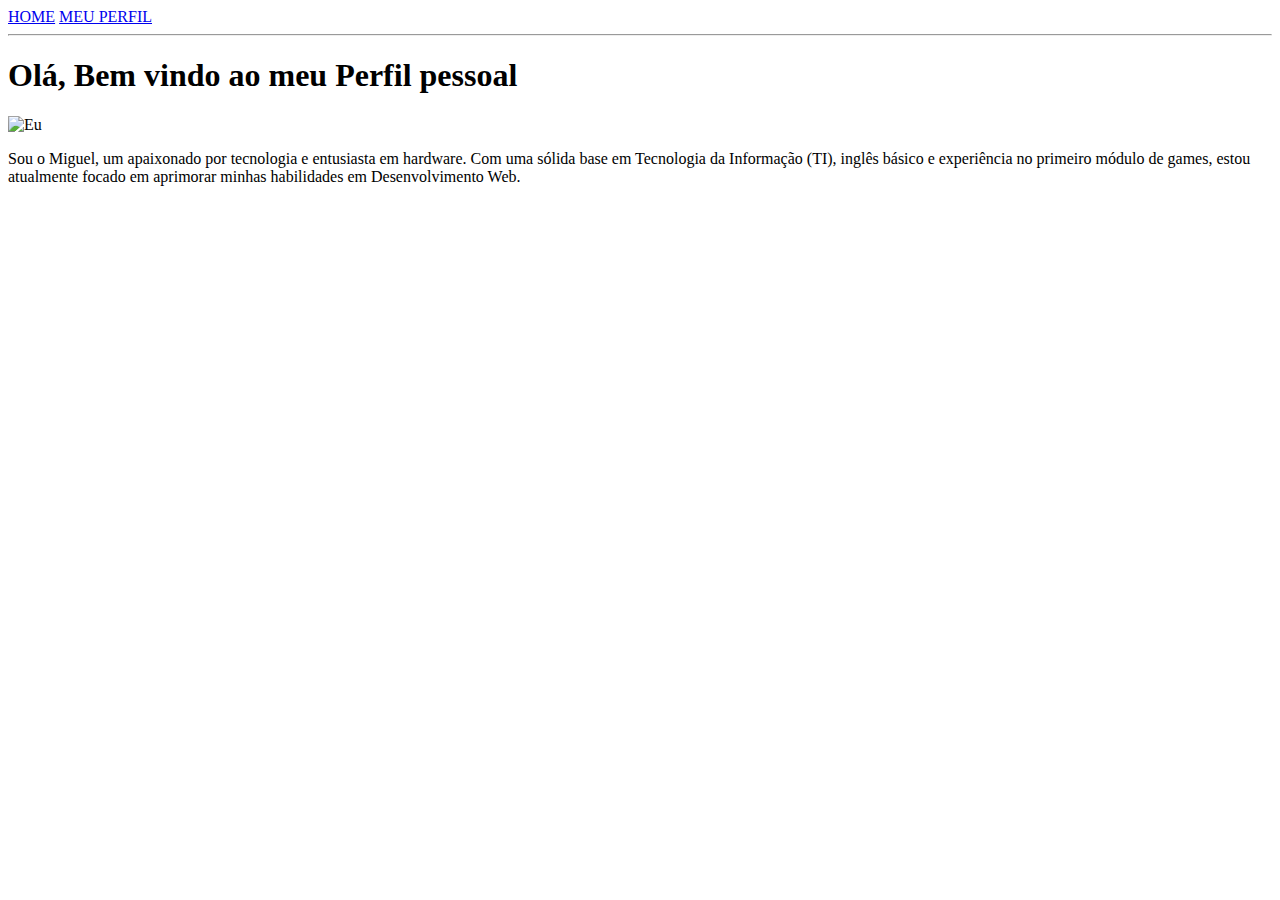
==== index.html @ 648c6024 "Foto" ====
<!DOCTYPE html>
<html lang="pt-br">

<head>
    <meta charset="UTF-8">
    <meta name="viewport" content="width=device-width, initial-scale=1.0">
    <title>Meu Pertifólio</title>
</head>

<body>
    <header>
        <nav>
            <a href="index.html">HOME</a>
            <a href="html/MyPerfil.html">MEU PERFIL</a>
        </nav>
        <hr>
    </header>
    <main>
        <h1>Olá, Bem vindo ao meu Perfil pessoal</h1>
            <section>
                <img src="img/Foto.jpg" alt="Eu" width="360" height="500">
                <p>Sou o Miguel, um apaixonado por tecnologia e entusiasta em hardware. Com uma sólida base em Tecnologia da Informação (TI), inglês básico e experiência no primeiro módulo de games, estou atualmente focado em aprimorar minhas habilidades em Desenvolvimento Web.</p>
            </section>
    </main>

</body>
<footer>
</footer>

</html>
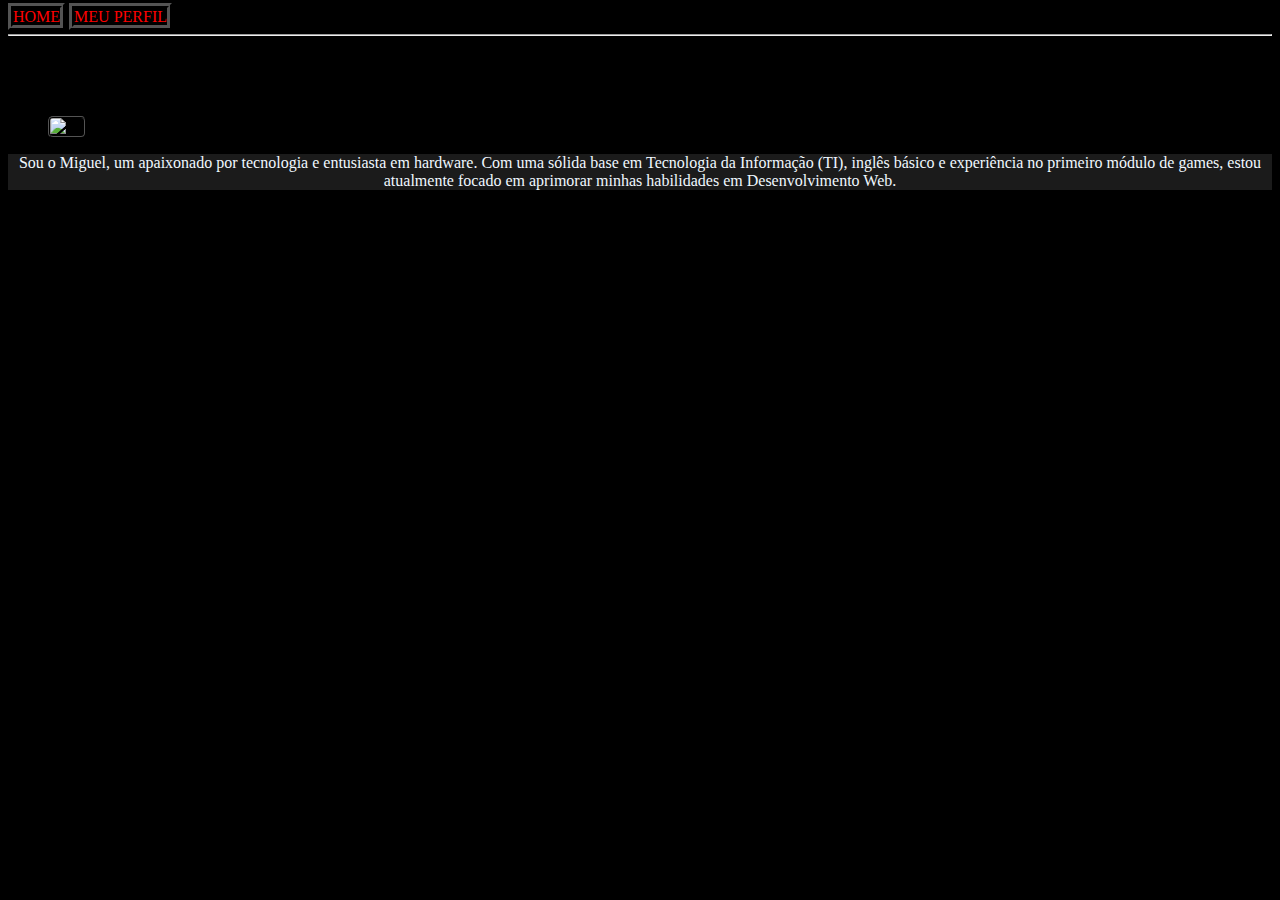
==== commit 79e31c53: "Add Css" ====
--- a/index.html
+++ b/index.html
@@ -4,22 +4,25 @@
 <head>
     <meta charset="UTF-8">
     <meta name="viewport" content="width=device-width, initial-scale=1.0">
+    <link rel="stylesheet" href="./css/Home.css">
     <title>Meu Pertifólio</title>
 </head>
 
 <body>
     <header>
         <nav>
-            <a href="index.html">HOME</a>
-            <a href="html/MyPerfil.html">MEU PERFIL</a>
+            <a class="Home" href="index.html">HOME</a>
+            <a class="Perfil" href="html/MyPerfil.html">MEU PERFIL</a>
         </nav>
         <hr>
     </header>
     <main>
         <h1>Olá, Bem vindo ao meu Perfil pessoal</h1>
             <section>
-                <img src="img/Foto.jpg" alt="Eu" width="360" height="500">
-                <p>Sou o Miguel, um apaixonado por tecnologia e entusiasta em hardware. Com uma sólida base em Tecnologia da Informação (TI), inglês básico e experiência no primeiro módulo de games, estou atualmente focado em aprimorar minhas habilidades em Desenvolvimento Web.</p>
+                <figure>
+                    <img src="img/Foto.jpg" alt="Eu" width="380" height="500">
+                </figure>
+                <p class="Letra">Sou o Miguel, um apaixonado por tecnologia e entusiasta em hardware. Com uma sólida base em Tecnologia da Informação (TI), inglês básico e experiência no primeiro módulo de games, estou atualmente focado em aprimorar minhas habilidades em Desenvolvimento Web.</p>
             </section>
     </main>
 
--- a/css/Home.css
+++ b/css/Home.css
@@ -0,0 +1,33 @@
+* {
+    background-color: rgb(0, 0, 0);
+}
+
+nav {
+    color: aliceblue;
+}
+
+.Home {
+    border: ridge 5px black;
+    text-align: center;
+}
+
+.Perfil {
+    border: ridge 5px black;
+    text-align: center;
+}
+
+a:link {
+    text-decoration: none;
+    color: red;
+}
+
+p {
+    color: aliceblue;
+    background-color: rgba(77, 76, 76, 0.349);
+    text-align: center;
+}
+
+img {
+    border: ridge 2px black;
+    border-radius: 5px ;
+}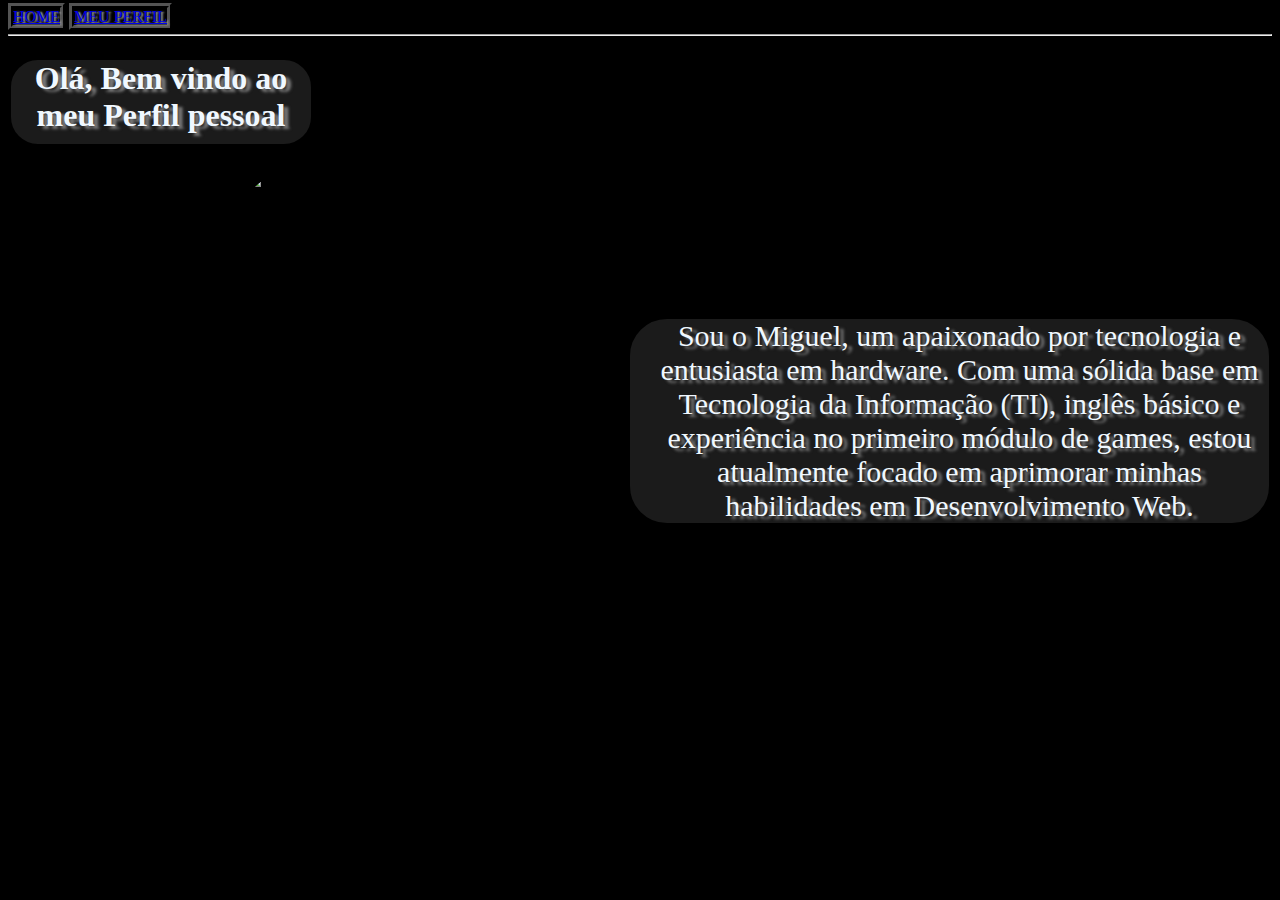
==== commit a640c345: "Pseudo Classes" ====
--- a/index.html
+++ b/index.html
@@ -18,12 +18,12 @@
     </header>
     <main>
         <h1>Olá, Bem vindo ao meu Perfil pessoal</h1>
-            <section>
-                <figure>
-                    <img src="img/Foto.jpg" alt="Eu" width="380" height="500">
-                </figure>
-                <p class="Letra">Sou o Miguel, um apaixonado por tecnologia e entusiasta em hardware. Com uma sólida base em Tecnologia da Informação (TI), inglês básico e experiência no primeiro módulo de games, estou atualmente focado em aprimorar minhas habilidades em Desenvolvimento Web.</p>
-            </section>
+                <div class="container">
+                    <div class="imagem">
+                        <img src="img/Foto.jpg" alt="Eu" width="380" height="500">
+                    </div>
+                    <p class="texto">Sou o Miguel, um apaixonado por tecnologia e entusiasta em hardware. Com uma sólida base em Tecnologia da Informação (TI), inglês básico e experiência no primeiro módulo de games, estou atualmente focado em aprimorar minhas habilidades em Desenvolvimento Web.</p>
+                </div>
     </main>
 
 </body>
--- a/css/Home.css
+++ b/css/Home.css
@@ -9,25 +9,57 @@
 .Home {
     border: ridge 5px black;
     text-align: center;
+    text-shadow: 2px 1px 2px rgb(190, 190, 190) ;
 }
 
 .Perfil {
     border: ridge 5px black;
     text-align: center;
+    text-shadow: 2px 1px 2px rgb(190, 190, 190) ;
 }
 
-a:link {
-    text-decoration: none;
-    color: red;
+
+img {
+    border: solid 2px black;
+    border-radius: 45px;
+    float: right;
 }
 
-p {
+
+h1 {
     color: aliceblue;
     background-color: rgba(77, 76, 76, 0.349);
     text-align: center;
+    width: 300px;
+    border: solid black;
+    border-radius: 30px;
+    text-shadow: 5px 3px 3px rgb(121, 121, 121) ;
+    padding-bottom: 10px;
 }
 
-img {
-    border: ridge 2px black;
-    border-radius: 5px ;
-}+.container {
+    display: flex;
+    align-items: center;
+}
+
+
+.imagem {
+    flex: 1;
+    text-align: center;
+
+}
+
+
+.texto {
+    flex: 1;
+    padding-left: 20px;
+    color: aliceblue;
+    background-color: rgba(77, 76, 76, 0.349);
+    text-align: center;
+    border: solid black;
+    border-radius: 40px;
+    font-size: 30px;
+    text-shadow: 5px 3px 3px rgb(121, 121, 121) ;
+}
+
+
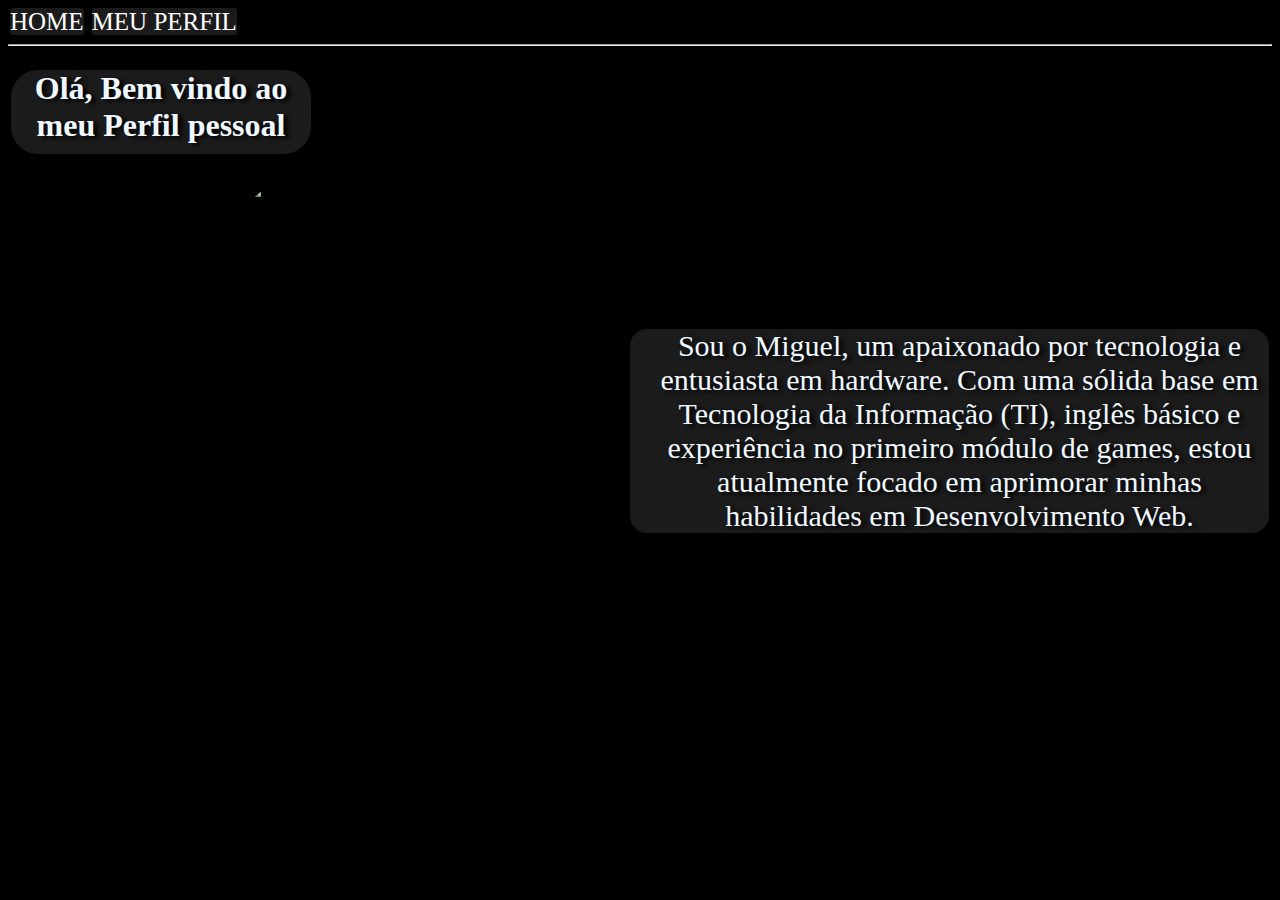
==== commit 34e49428: "indentação" ====
--- a/index.html
+++ b/index.html
@@ -18,12 +18,14 @@
     </header>
     <main>
         <h1>Olá, Bem vindo ao meu Perfil pessoal</h1>
-                <div class="container">
-                    <div class="imagem">
-                        <img src="img/Foto.jpg" alt="Eu" width="380" height="500">
-                    </div>
-                    <p class="texto">Sou o Miguel, um apaixonado por tecnologia e entusiasta em hardware. Com uma sólida base em Tecnologia da Informação (TI), inglês básico e experiência no primeiro módulo de games, estou atualmente focado em aprimorar minhas habilidades em Desenvolvimento Web.</p>
-                </div>
+        <div class="container">
+            <div class="imagem">
+                <img src="img/Foto.jpg" alt="Eu" width="380" height="500">
+            </div>
+            <p class="texto">Sou o Miguel, um apaixonado por tecnologia e entusiasta em hardware. Com uma sólida base em
+                Tecnologia da Informação (TI), inglês básico e experiência no primeiro módulo de games, estou atualmente
+                focado em aprimorar minhas habilidades em Desenvolvimento Web.</p>
+        </div>
     </main>
 
 </body>
--- a/css/Home.css
+++ b/css/Home.css
@@ -7,17 +7,32 @@
 }
 
 .Home {
-    border: ridge 5px black;
+    font-size: 25px;
+    border: solid 2px black;
+    border-radius: 5px;
     text-align: center;
-    text-shadow: 2px 1px 2px rgb(190, 190, 190) ;
+    text-shadow: 2px 1px 2px rgb(32, 32, 32) ;
+    background-color:rgba(77, 76, 76, 0.349);
 }
 
 .Perfil {
-    border: ridge 5px black;
+    font-size: 25px;
+    border: solid 2px black;
+    border-radius: 5px;
     text-align: center;
-    text-shadow: 2px 1px 2px rgb(190, 190, 190) ;
+    text-shadow: 2px 1px 2px rgb(32, 32, 32) ;
+    background-color: rgba(77, 76, 76, 0.349);
 }
 
+a:link {
+    text-decoration: none;
+    color: rgb(255, 255, 255);
+}
+
+a:active{
+    font-size: 23px;
+    color: rgb(107, 0, 0);
+}
 
 img {
     border: solid 2px black;
@@ -33,7 +48,7 @@
     width: 300px;
     border: solid black;
     border-radius: 30px;
-    text-shadow: 5px 3px 3px rgb(121, 121, 121) ;
+    text-shadow: 4px 2px 4px rgb(0, 0, 0) ;
     padding-bottom: 10px;
 }
 
@@ -45,8 +60,6 @@
 
 .imagem {
     flex: 1;
-    text-align: center;
-
 }
 
 
@@ -57,9 +70,16 @@
     background-color: rgba(77, 76, 76, 0.349);
     text-align: center;
     border: solid black;
-    border-radius: 40px;
+    border-radius: 20px;
     font-size: 30px;
-    text-shadow: 5px 3px 3px rgb(121, 121, 121) ;
+    text-shadow: 4px 2px 4px rgb(0, 0, 0) ;
+}
+
+@media screen and(min-width: 769px) {
+    .imagem, .texto{
+        font-size: 25px;
+        width: 150px;
+    }
 }
 
 
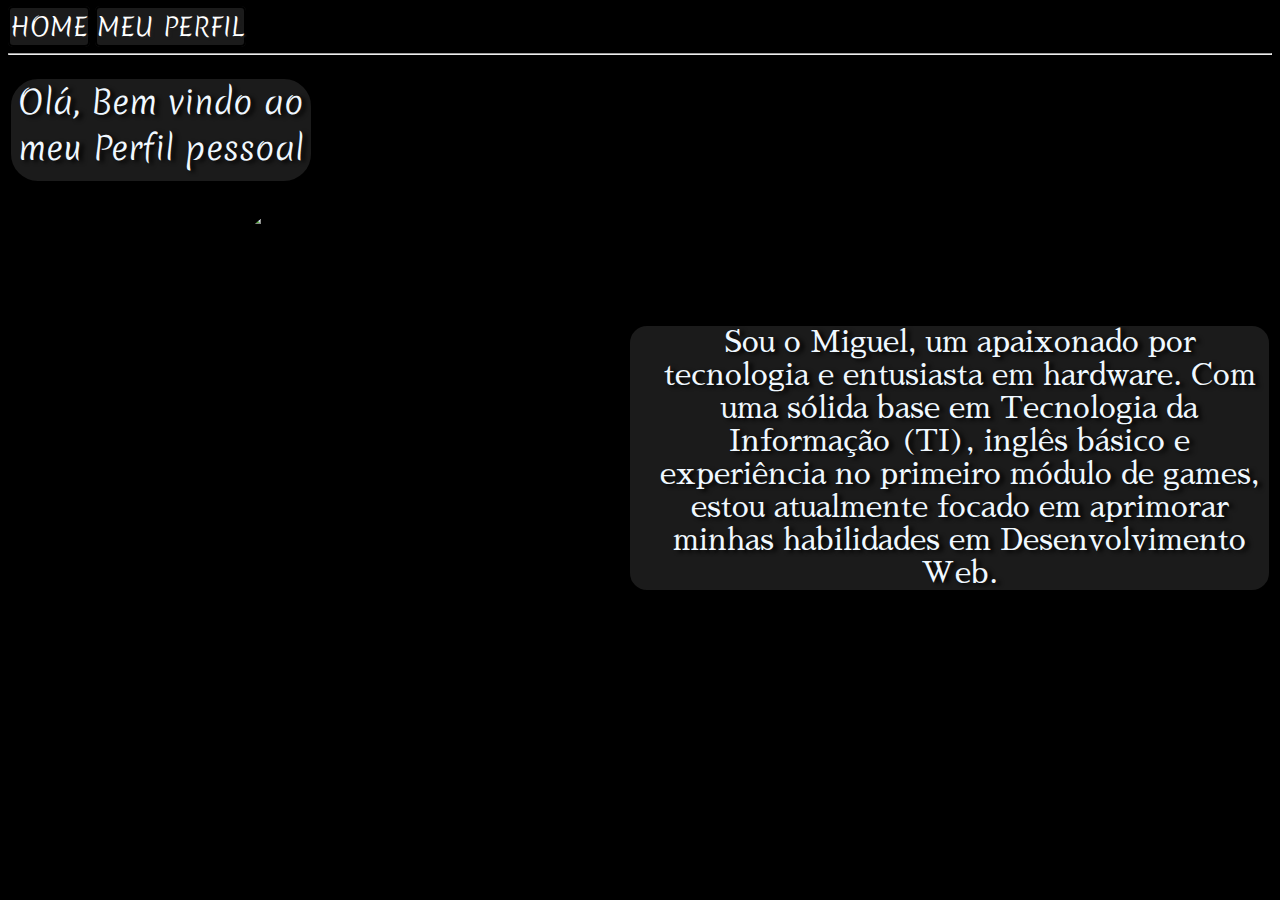
==== commit ab7cfe26: "Add Fonts" ====
--- a/index.html
+++ b/index.html
@@ -5,6 +5,9 @@
     <meta charset="UTF-8">
     <meta name="viewport" content="width=device-width, initial-scale=1.0">
     <link rel="stylesheet" href="./css/Home.css">
+    <link rel="preconnect" href="https://fonts.googleapis.com">
+    <link rel="preconnect" href="https://fonts.gstatic.com" crossorigin>
+    <link href="https://fonts.googleapis.com/css2?family=Amatic+SC:wght@400;700&family=Archivo+Black&family=Indie+Flower&family=Lilita+One&family=Macondo&family=Merienda:wght@300..900&family=Sawarabi+Mincho&family=Shadows+Into+Light&display=swap" rel="stylesheet">
     <title>Meu Pertifólio</title>
 </head>
 
--- a/css/Home.css
+++ b/css/Home.css
@@ -3,6 +3,10 @@
 }
 
 nav {
+    font-family: "Merienda", cursive;
+    font-optical-sizing: auto;
+    font-weight: 300;
+    font-style: normal;
     color: aliceblue;
 }
 
@@ -13,6 +17,11 @@
     text-align: center;
     text-shadow: 2px 1px 2px rgb(32, 32, 32) ;
     background-color:rgba(77, 76, 76, 0.349);
+    transition: background-color 0.3s;
+}
+
+.Home:hover {
+    background-color: gray;
 }
 
 .Perfil {
@@ -22,6 +31,11 @@
     text-align: center;
     text-shadow: 2px 1px 2px rgb(32, 32, 32) ;
     background-color: rgba(77, 76, 76, 0.349);
+    transition: background-color 0.3s;
+}
+
+.Perfil:hover {
+    background-color: gray;
 }
 
 a:link {
@@ -34,6 +48,11 @@
     color: rgb(107, 0, 0);
 }
 
+a:visited {
+    color: blueviolet;
+}
+
+
 img {
     border: solid 2px black;
     border-radius: 45px;
@@ -42,6 +61,10 @@
 
 
 h1 {
+    font-family: "Merienda", cursive;
+    font-optical-sizing: auto;
+    font-weight: 300;
+    font-style: normal;
     color: aliceblue;
     background-color: rgba(77, 76, 76, 0.349);
     text-align: center;
@@ -64,6 +87,9 @@
 
 
 .texto {
+    font-family: "Sawarabi Mincho", serif;
+    font-weight: 400;
+    font-style: normal;
     flex: 1;
     padding-left: 20px;
     color: aliceblue;
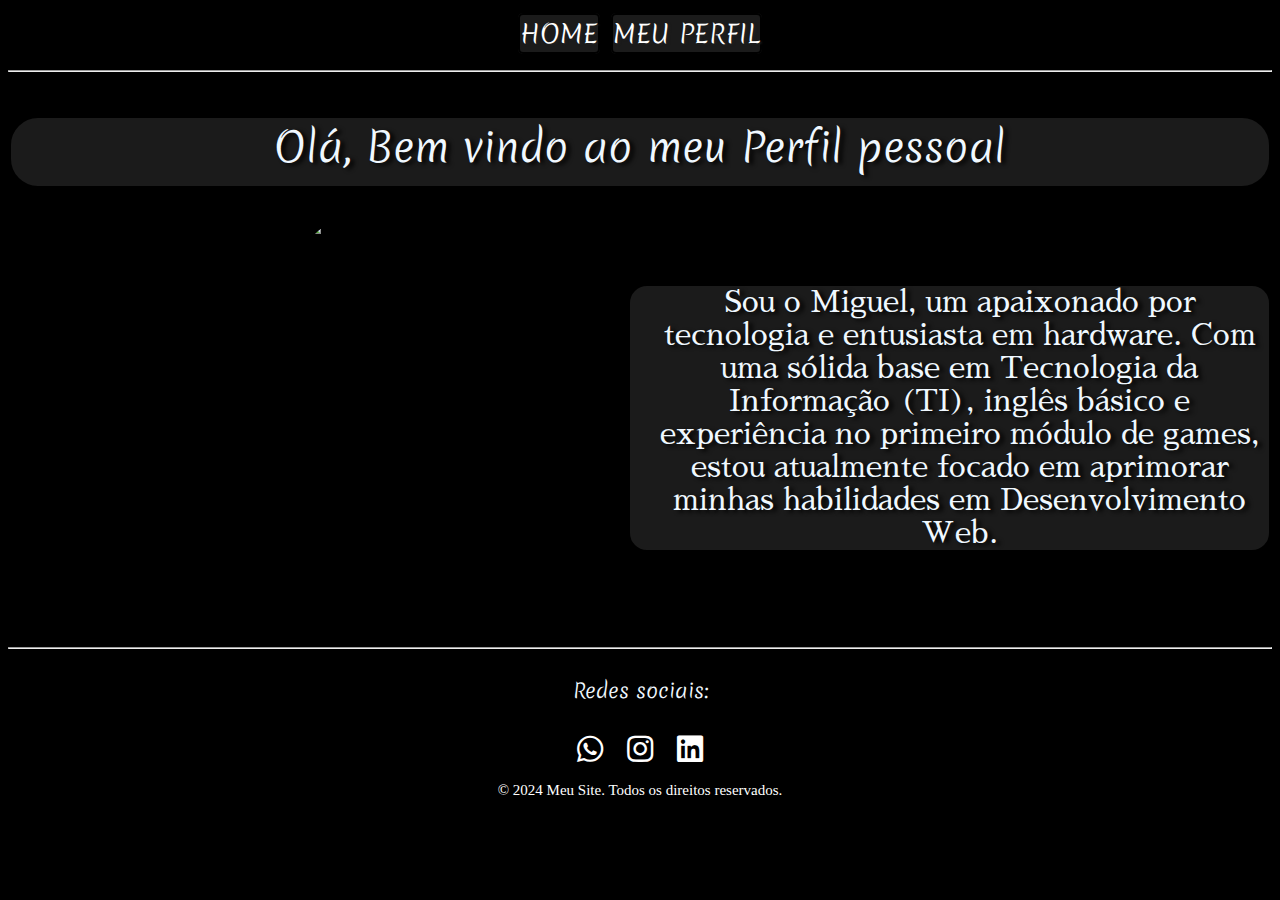
==== commit ae0dc4bf: "responsividade" ====
--- a/index.html
+++ b/index.html
@@ -8,31 +8,40 @@
     <link rel="preconnect" href="https://fonts.googleapis.com">
     <link rel="preconnect" href="https://fonts.gstatic.com" crossorigin>
     <link href="https://fonts.googleapis.com/css2?family=Amatic+SC:wght@400;700&family=Archivo+Black&family=Indie+Flower&family=Lilita+One&family=Macondo&family=Merienda:wght@300..900&family=Sawarabi+Mincho&family=Shadows+Into+Light&display=swap" rel="stylesheet">
+    <link rel="stylesheet" href="https://cdnjs.cloudflare.com/ajax/libs/font-awesome/5.15.4/css/all.min.css">
     <title>Meu Pertifólio</title>
 </head>
 
 <body>
-    <header>
-        <nav>
-            <a class="Home" href="index.html">HOME</a>
-            <a class="Perfil" href="html/MyPerfil.html">MEU PERFIL</a>
-        </nav>
-        <hr>
-    </header>
-    <main>
-        <h1>Olá, Bem vindo ao meu Perfil pessoal</h1>
-        <div class="container">
-            <div class="imagem">
-                <img src="img/Foto.jpg" alt="Eu" width="380" height="500">
+    <div class="container">
+        <header class="header">
+            <nav>
+                <a class="Home" href="index.html">HOME</a>
+                <a class="Perfil" href="html/MyPerfil.html">MEU PERFIL</a>
+            </nav>
+            <hr>
+        </header>
+        <main class="main">
+            <h1>Olá, Bem vindo ao meu Perfil pessoal</h1>
+            <div class="container1">
+                <div class="imagem">
+                    <img src="img/Foto.jpg" alt="Eu" width="320" height="400">
+                </div>
+                <p class="texto">Sou o Miguel, um apaixonado por tecnologia e entusiasta em hardware. Com uma sólida base em
+                    Tecnologia da Informação (TI), inglês básico e experiência no primeiro módulo de games, estou atualmente
+                    focado em aprimorar minhas habilidades em Desenvolvimento Web.</p>
             </div>
-            <p class="texto">Sou o Miguel, um apaixonado por tecnologia e entusiasta em hardware. Com uma sólida base em
-                Tecnologia da Informação (TI), inglês básico e experiência no primeiro módulo de games, estou atualmente
-                focado em aprimorar minhas habilidades em Desenvolvimento Web.</p>
-        </div>
-    </main>
-
-</body>
-<footer>
-</footer>
-
+        </main>
+        <footer class="footer">
+            <hr>
+            <h4>Redes sociais:</h4>
+            <div class="social-icons">
+                <a href="https://web.whatsapp.com/" target="_blank"><i class="fab fa-whatsapp"></i></a>
+                <a href="https://www.instagram.com/miguel.kimiroto/" target="_blank"><i class="fab fa-instagram"></i></a>
+                <a href="https://www.linkedin.com/in/miguel-slm-6bb7b8145/" target="_blank"><i class="fab fa-linkedin"></i></a>
+            </div>
+            <p>&copy; 2024 Meu Site. Todos os direitos reservados.</p>
+        </footer>
+    </div>
+</body>    
 </html>--- a/css/Home.css
+++ b/css/Home.css
@@ -1,6 +1,29 @@
 * {
     background-color: rgb(0, 0, 0);
 }
+
+
+
+.container {
+    background-color: black;
+    font-size: 2rem;
+    display: grid;
+    grid-template-columns: repeat(3,auto);
+    grid-template-rows: repeat(5);
+    grid-template-areas:
+    "header header header"
+    "main main main"
+    "main main main"
+    "main main main"
+    "footer footer footer"
+    ;
+}
+
+.header{
+    grid-area: header;
+    text-align: center;
+}
+
 
 nav {
     font-family: "Merienda", cursive;
@@ -52,13 +75,9 @@
     color: blueviolet;
 }
 
-
-img {
-    border: solid 2px black;
-    border-radius: 45px;
-    float: right;
+.main {
+    grid-area: main;
 }
-
 
 h1 {
     font-family: "Merienda", cursive;
@@ -68,14 +87,24 @@
     color: aliceblue;
     background-color: rgba(77, 76, 76, 0.349);
     text-align: center;
-    width: 300px;
     border: solid black;
     border-radius: 30px;
     text-shadow: 4px 2px 4px rgb(0, 0, 0) ;
     padding-bottom: 10px;
+    font-size: 40px;
 }
 
-.container {
+
+img {
+    border: solid 2px black;
+    border-radius: 45px;
+    float: right;
+}
+
+
+
+
+.container1 {
     display: flex;
     align-items: center;
 }
@@ -101,11 +130,60 @@
     text-shadow: 4px 2px 4px rgb(0, 0, 0) ;
 }
 
-@media screen and(min-width: 769px) {
-    .imagem, .texto{
-        font-size: 25px;
-        width: 150px;
-    }
+h4 {
+    font-family: "Merienda", cursive;
+    font-optical-sizing: auto;
+    font-weight: 300;
+    font-style: normal;
+    color: aliceblue;
+    /* background-color: rgba(77, 76, 76, 0.349); */
+    text-align: center;
+    /* width: 200px; */
+    /* border: solid black; */
+    border-radius: 30px;
+    text-shadow: 4px 2px 4px rgb(0, 0, 0) ;
+    padding-bottom: 2px;
+    font-size: 20px;
 }
 
 
+.footer {
+    grid-area: footer;
+    grid-column-start: 1;
+    grid-column-end: 4;
+    background-color: black;
+    color: #fff;
+    padding: 20px 0;
+    text-align: center;
+    bottom: 0;
+    width: 100%;
+    font-size: 15px;
+}
+
+.social-icons a {
+    color: #fff;
+    margin: 0 10px;
+    font-size: 30px;
+    text-decoration: none;
+}
+
+.social-icons a:hover {
+    color: gray;
+}
+
+
+
+@media screen and (max-width:768px) {
+    .container{
+        display: block;
+        background-image: none;
+    }
+    .container1{
+        display:block
+    }
+
+    .imagem {
+        display: block;
+    }
+
+}